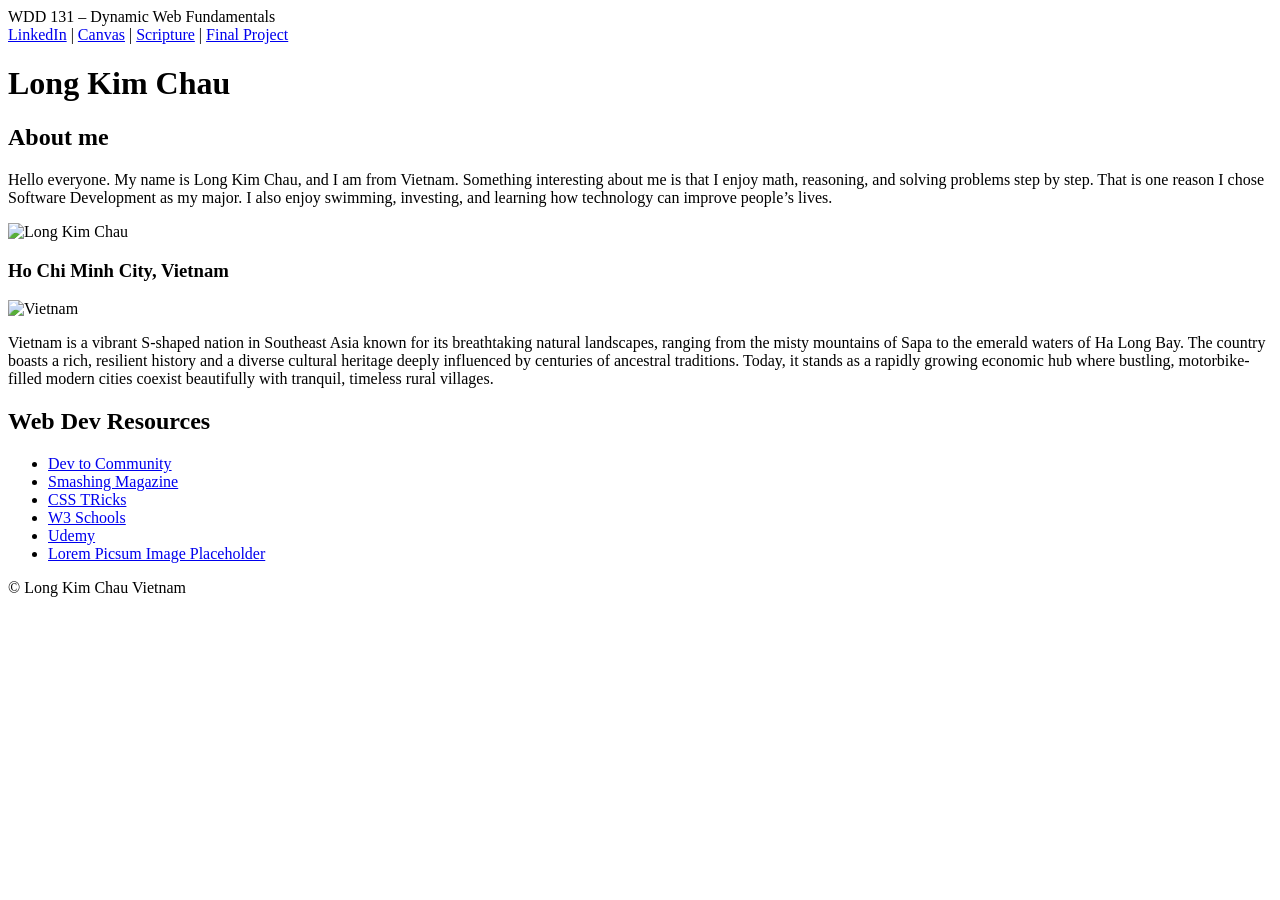
==== index.html @ 21df5c42 "2nd ver" ====
<!DOCTYPE html>
<html lang="en">

<head>
    <meta charset="UTF-8">
    <meta name="viewport" content="width=device-width, initial-scale=1.0">
    <title>WDD 131 – Dynamic Web Fundamentals – Long Kim Chau</title>
    <meta name="description" content="WDD 131 – Dynamic Web Fundamentals">
    <meta name="author" content="Long Kim Chau">
    <link rel="stylesheet" href="styles/base.css">
    <script src="scripts/getdates.js" defer></script>
</head>

<body>
    <!-------------------------------------------------------------------------------------------------------------------------------->
    <!----------------------------------------------------HEADER SECTION-------------------------------------------------------------->
    <!-------------------------------------------------------------------------------------------------------------------------------->
    <header>
        <span id="course-title">WDD 131 – Dynamic Web Fundamentals</span>
        <nav>
            <a href="https://www.linkedin.com/in/long-chau-104b15412/">LinkedIn</a> |
            <a href="https://byupw.instructure.com/">Canvas</a> |
            <a href="https://www.churchofjesuschrist.org/study/scriptures/nt/2-tim/4?lang=eng&id=p7#p7">Scripture</a> |
            <a href="#">Final Project</a>
        </nav>
    </header>


    <!-------------------------------------------------------------------------------------------------------------------------------->
    <!----------------------------------------------------MAIN SECTION---------------------------------------------------------------->
    <!-------------------------------------------------------------------------------------------------------------------------------->
    <main>
        <h1>Long Kim Chau</h1>
        <!-----------------------  MAIN - LEFT ---------------------->
        <section class="card">
            <h2>About me</h2>
            <p>Hello everyone. My name is Long Kim Chau, and I am from Vietnam. Something interesting about me
                is that I enjoy math, reasoning, and solving problems step by step. That is one reason I chose
                Software Development as my major. I also enjoy swimming, investing, and learning how technology can
                improve people’s lives.
            </p>
            <img src="images/profile.jpg" alt="Long Kim Chau">

            <h3>Ho Chi Minh City, Vietnam</h3>
            <img src="images/vietnam.jpg" alt="Vietnam">
            <p>Vietnam is a vibrant S-shaped nation in Southeast Asia known for its breathtaking natural
                landscapes, ranging from the misty mountains of Sapa to the emerald waters of Ha Long Bay. The
                country boasts a rich, resilient history and a diverse cultural heritage deeply influenced by
                centuries of ancestral traditions. Today, it stands as a rapidly growing economic hub where
                bustling, motorbike-filled modern cities coexist beautifully with tranquil, timeless rural villages.
            </p>
        </section>

        <!------------------------  MAIN - RIGHT ----------------------->
        <section class="card">
            <h2>Web Dev Resources</h2>
            <ul>
                <li><a href="#">Dev to Community</a></li>
                <li><a href="#">Smashing Magazine</a></li>
                <li><a href="#">CSS TRicks</a></li>
                <li><a href="#">W3 Schools</a></li>
                <li><a href="#">Udemy</a></li>
                <li><a href="#">Lorem Picsum Image Placeholder</a></li>
            </ul>
        </section>
    </main>



    <!-------------------------------------------------------------------------------------------------------------------------------->
    <!----------------------------------------------------FOOTER SECTION-------------------------------------------------------------->
    <!-------------------------------------------------------------------------------------------------------------------------------->
    <footer>
        <p>
            ©<span id="currentyear"></span>
            <span>Long Kim Chau</span>
            <span>Vietnam</span>
        </p>
        <p id ="lastModified"></p>
    </footer>
</body>

</html>
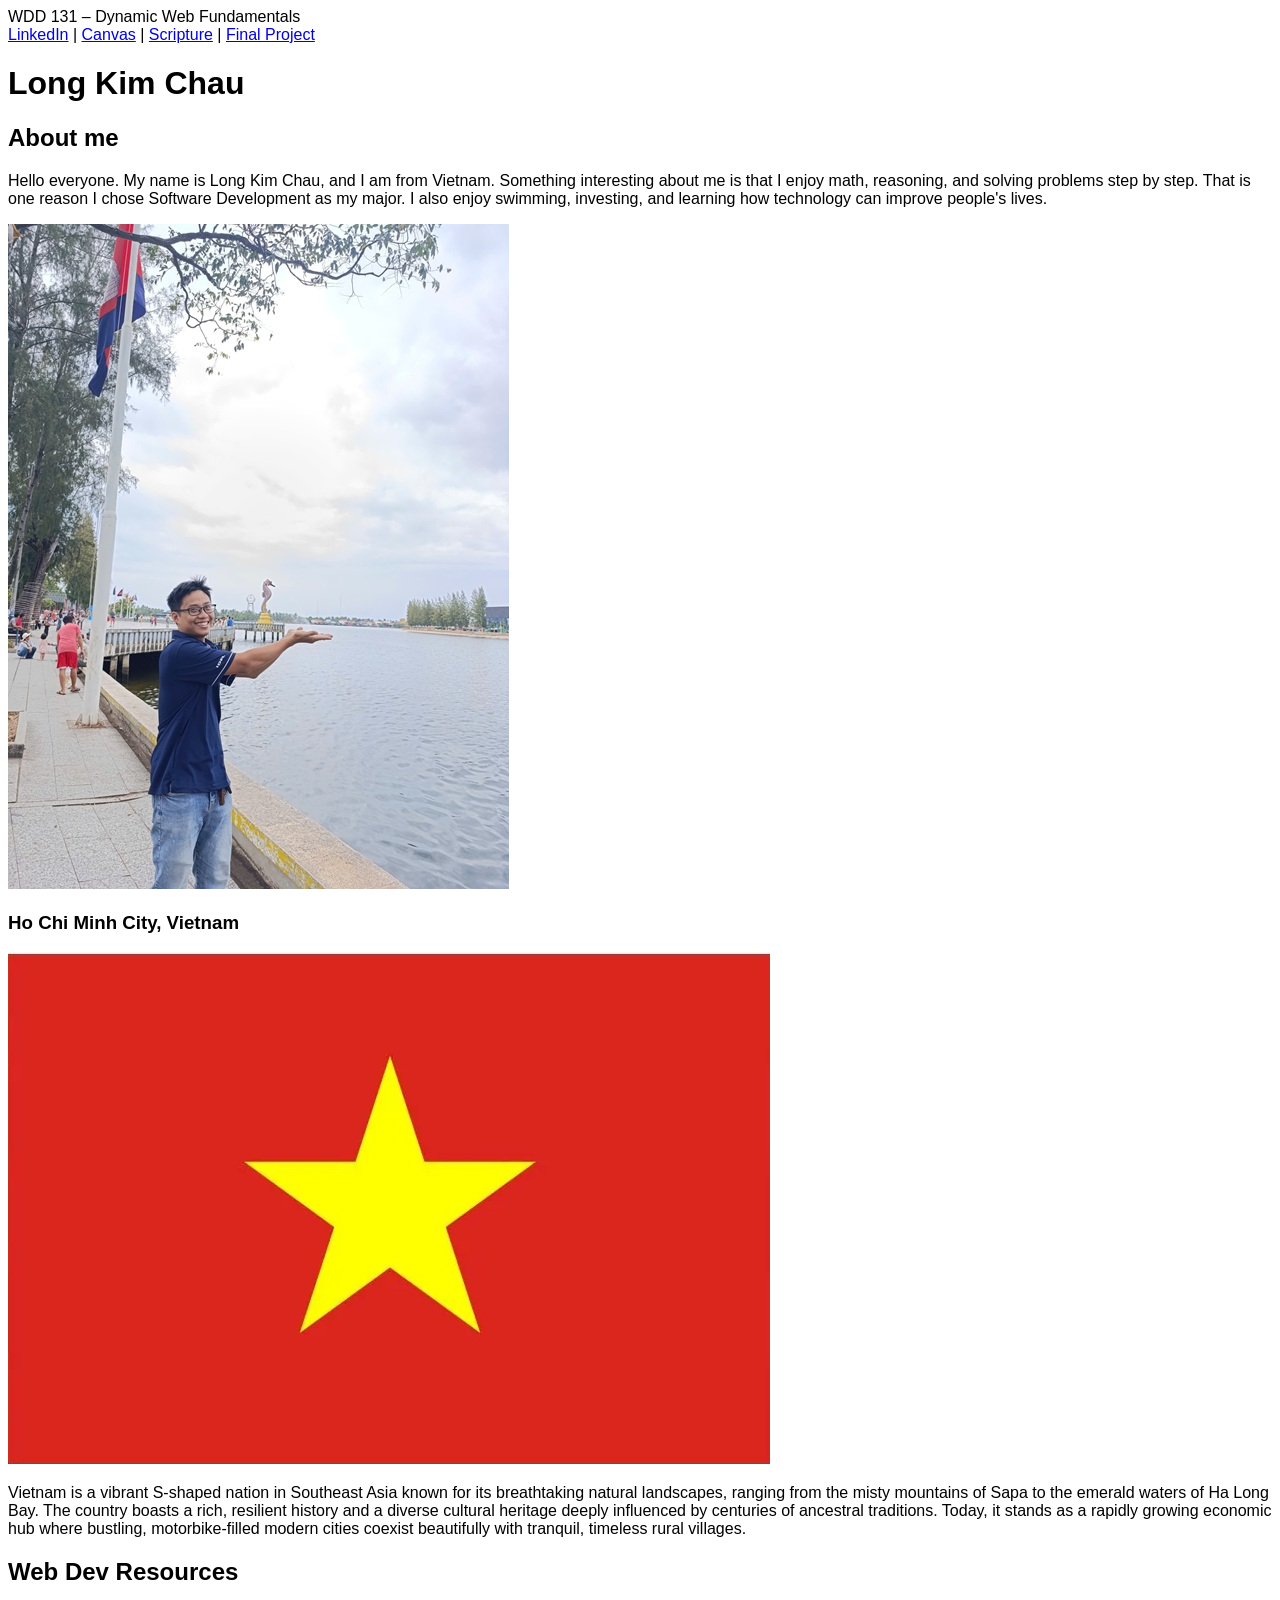
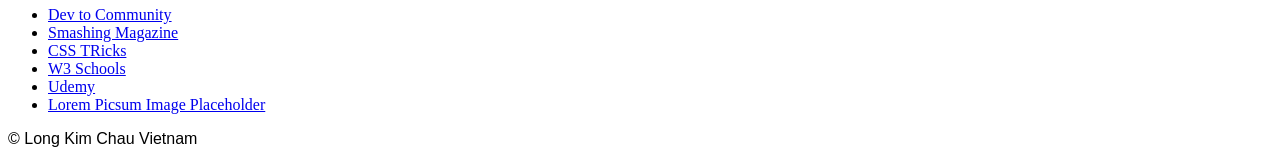
==== commit 6b35a36a: "4th ver" ====
--- a/index.html
+++ b/index.html
@@ -31,13 +31,13 @@
     <!-------------------------------------------------------------------------------------------------------------------------------->
     <main>
         <h1>Long Kim Chau</h1>
-        <!-----------------------  MAIN - LEFT ---------------------->
+        <!-----------------------  MAIN - LEFT ------------------------->
         <section class="card">
             <h2>About me</h2>
             <p>Hello everyone. My name is Long Kim Chau, and I am from Vietnam. Something interesting about me
                 is that I enjoy math, reasoning, and solving problems step by step. That is one reason I chose
                 Software Development as my major. I also enjoy swimming, investing, and learning how technology can
-                improve people’s lives.
+                improve people's lives.
             </p>
             <img src="images/profile.jpg" alt="Long Kim Chau">
 
--- a/styles/base.css
+++ b/styles/base.css
@@ -0,0 +1,7 @@
+header, nav, h1, footer {
+    font-family: Comfortaa, sans-serif;
+}
+
+body p, h2, h3 {
+    font-family: Calibri, sans-serif;
+}
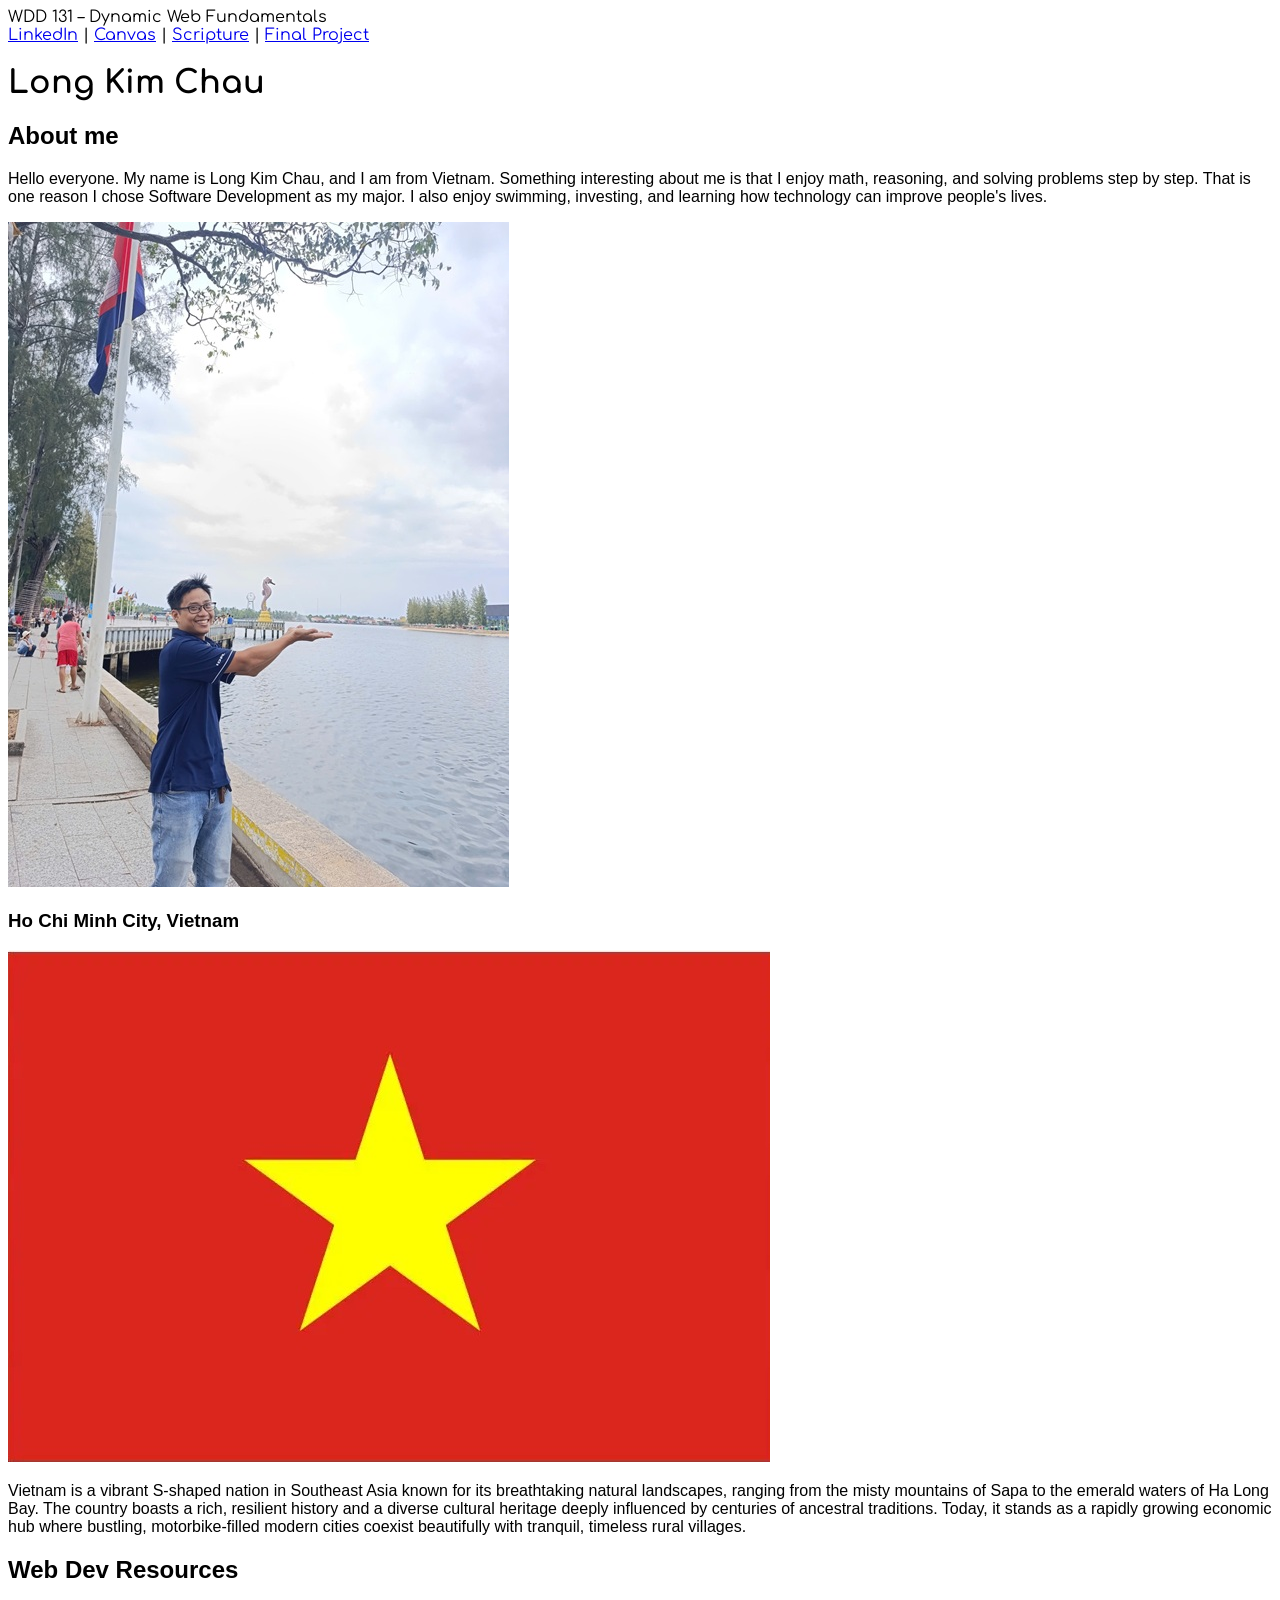
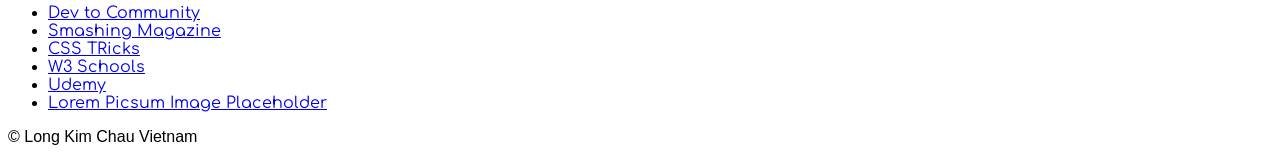
==== commit dd536e09: "5th ver" ====
--- a/index.html
+++ b/index.html
@@ -1,14 +1,17 @@
 <!DOCTYPE html>
-<html lang="en">
+<html lang="en-US">
 
 <head>
     <meta charset="UTF-8">
     <meta name="viewport" content="width=device-width, initial-scale=1.0">
     <title>WDD 131 – Dynamic Web Fundamentals – Long Kim Chau</title>
-    <meta name="description" content="WDD 131 – Dynamic Web Fundamentals">
+    <meta name="description" content="WDD 131 – Dynamic Web Fundamentals - Coded by an handsome guy namedLong Kim Chau">
     <meta name="author" content="Long Kim Chau">
     <link rel="stylesheet" href="styles/base.css">
     <script src="scripts/getdates.js" defer></script>
+    <link rel="preconnect" href="https://fonts.googleapis.com">
+    <link rel="preconnect" href="https://fonts.gstatic.com" crossorigin>
+    <link href="https://fonts.googleapis.com/css2?family=Comfortaa:wght@300..700&display=swap" rel="stylesheet">
 </head>
 
 <body>
--- a/styles/base.css
+++ b/styles/base.css
@@ -1,7 +1,7 @@
-header, nav, h1, footer {
-    font-family: Comfortaa, sans-serif;
+header, main, nav, h1, footer {
+    font-family: "Comfortaa", sans-serif;
 }
 
 body p, h2, h3 {
-    font-family: Calibri, sans-serif;
+    font-family: "Calibri", sans-serif;
 }
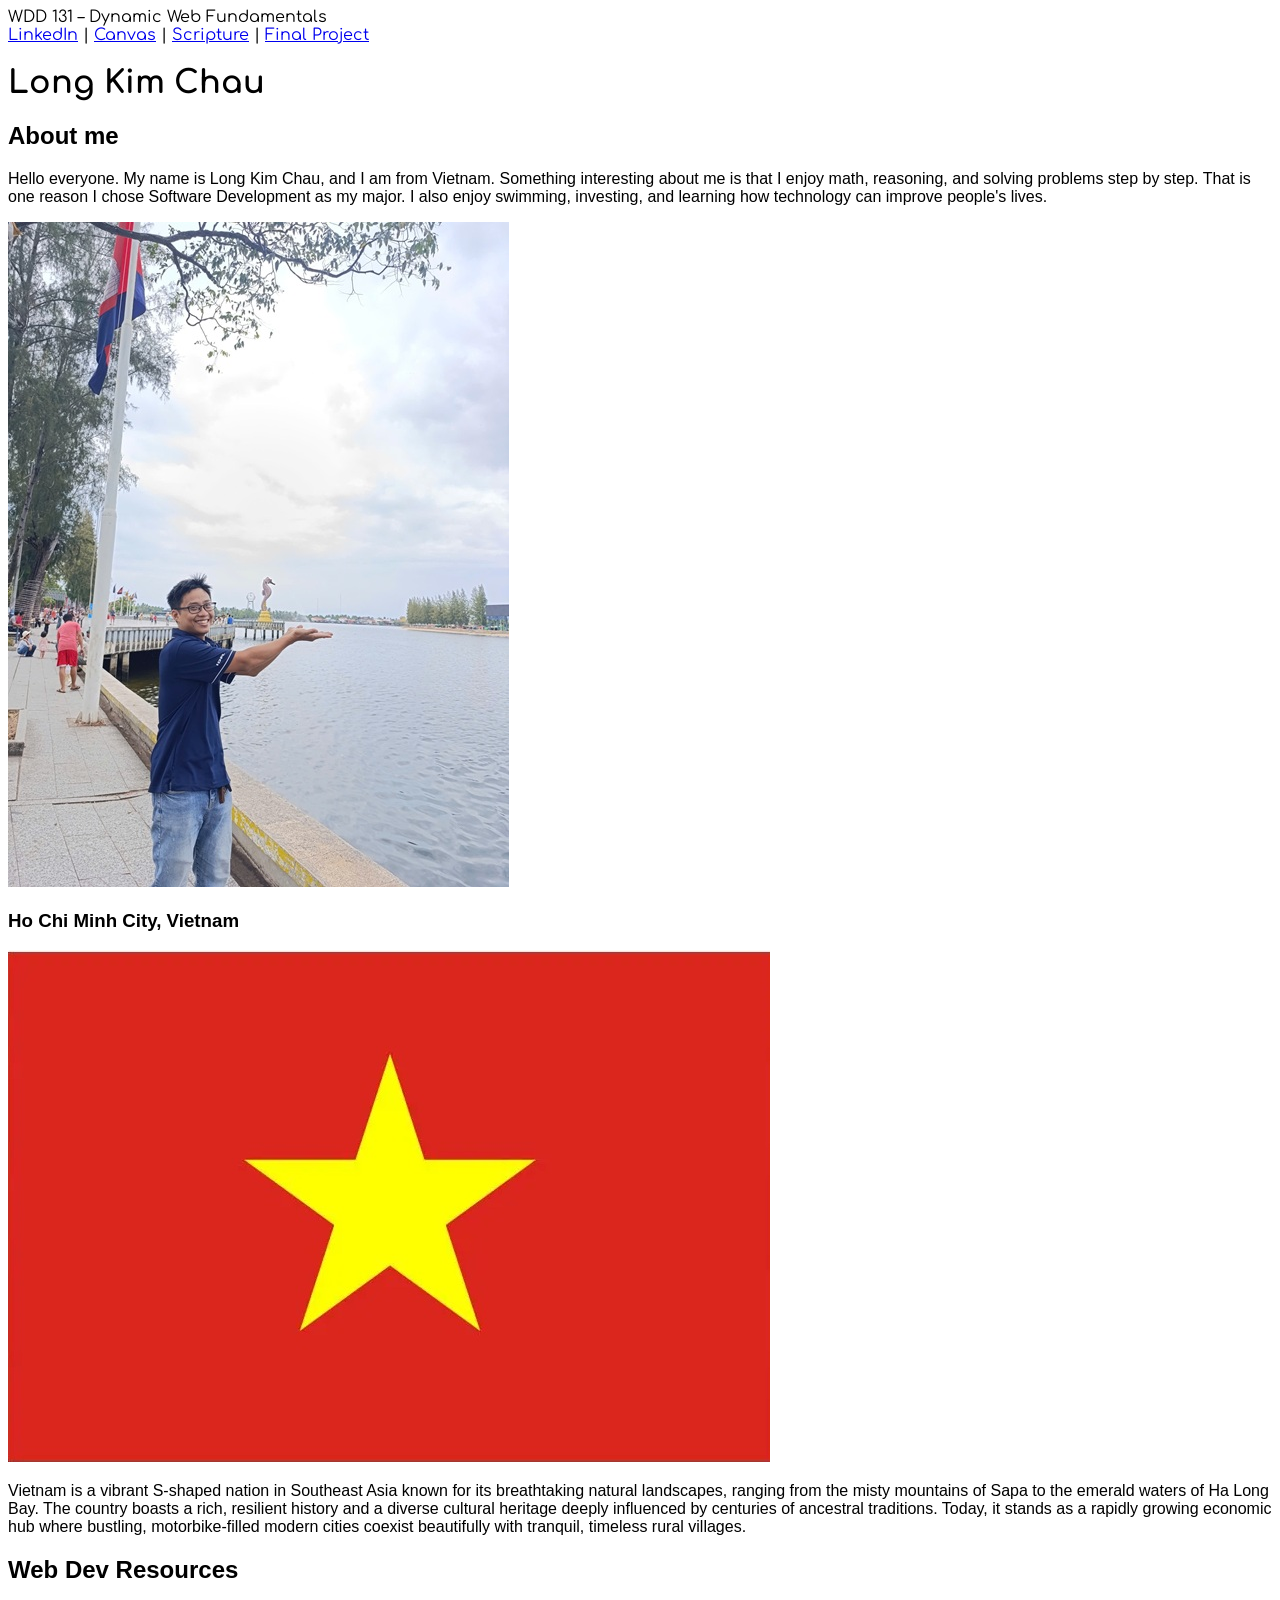
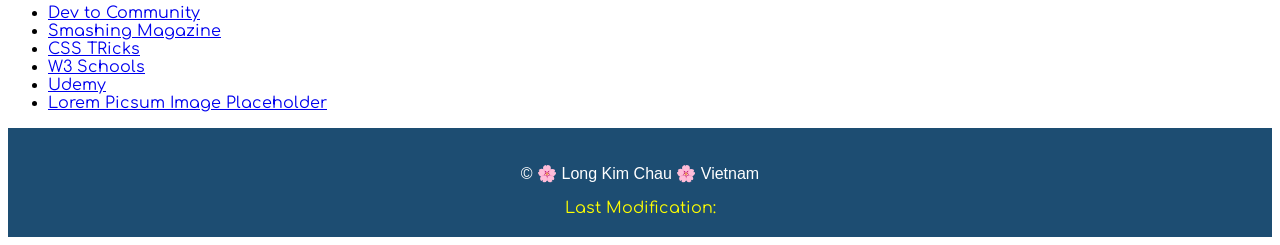
==== commit 9c998ae9: "7th ver" ====
--- a/index.html
+++ b/index.html
@@ -75,11 +75,13 @@
     <!-------------------------------------------------------------------------------------------------------------------------------->
     <footer>
         <p>
-            ©<span id="currentyear"></span>
+            <span>©</span><span id="currentyear"></span>
+            <span> 🌸 </span>
             <span>Long Kim Chau</span>
+            <span> 🌸 </span>
             <span>Vietnam</span>
         </p>
-        <p id ="lastModified"></p>
+        <span id="lastModifiedLabel">Last Modification:</span> <span id="lastModified"></span>
     </footer>
 </body>
 
--- a/styles/base.css
+++ b/styles/base.css
@@ -1,7 +1,24 @@
-header, main, nav, h1, footer {
+header,main,footer, nav, h1 {
     font-family: "Comfortaa", sans-serif;
 }
 
 body p, h2, h3 {
     font-family: "Calibri", sans-serif;
 }
+
+/*--------------------------------------------------------------------------------------------------------------------*/
+/*-----------------------------------------------FOOTER---------------------------------------------------------------*/
+/*--------------------------------------------------------------------------------------------------------------------*/
+footer {
+    background-color: #1d4d72;
+    padding: 20px;
+    text-align: center;
+}
+
+footer p {
+    color: white;
+}
+
+#lastModified, #lastModifiedLabel {
+    color: yellow;
+}
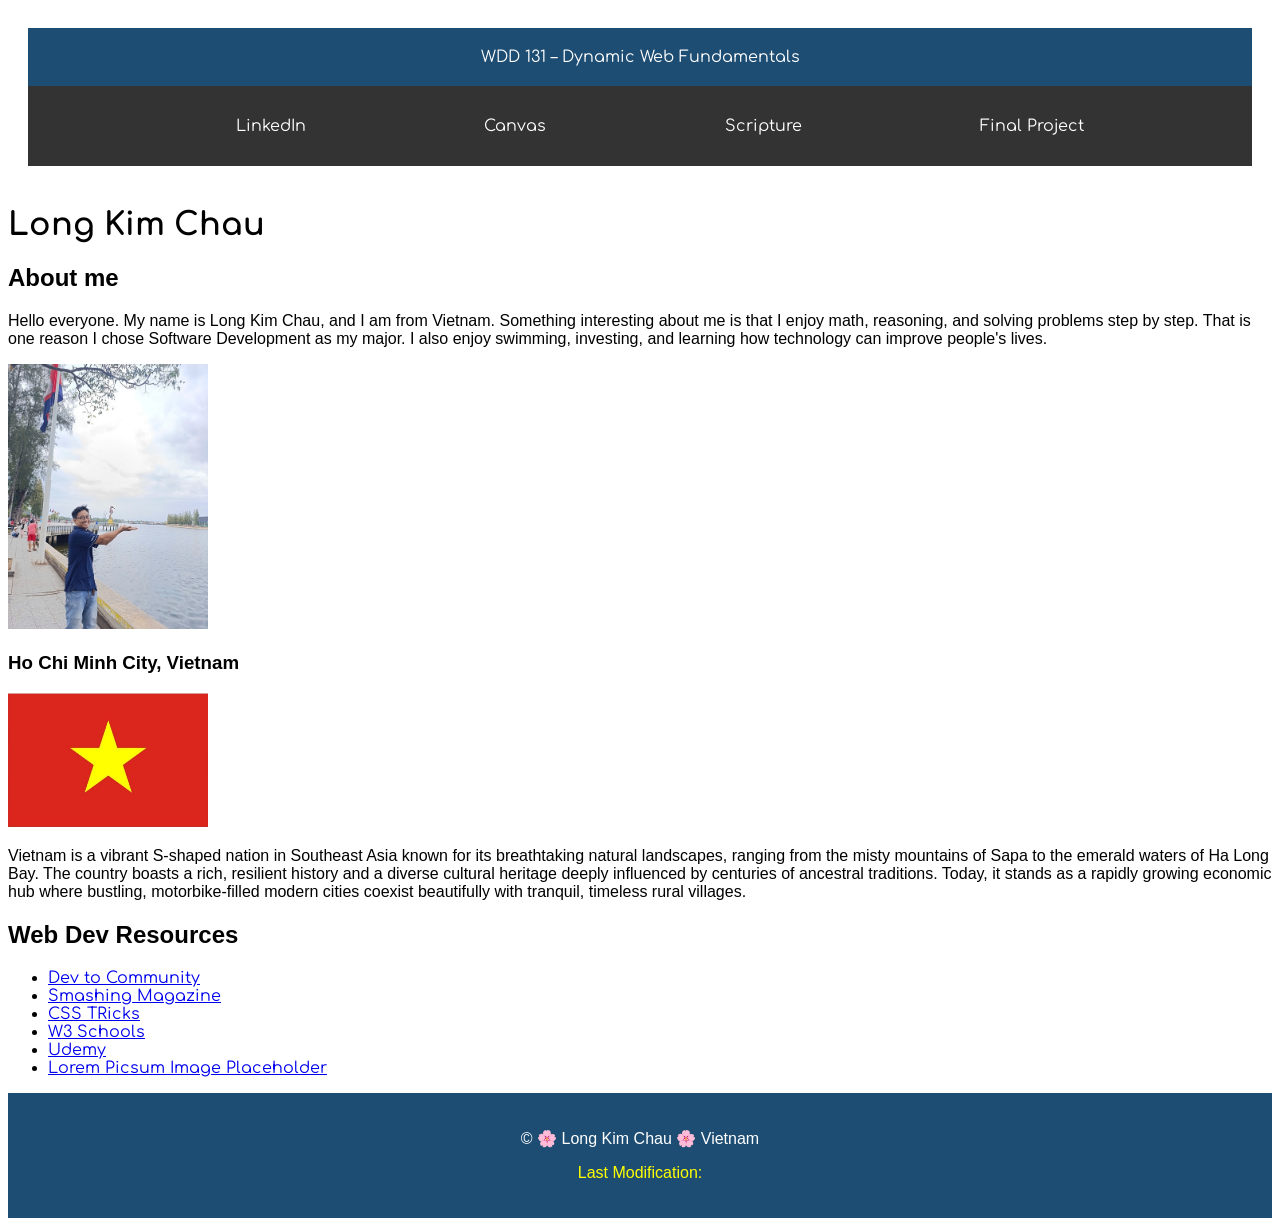
==== commit 2351c00c: "8th" ====
--- a/index.html
+++ b/index.html
@@ -19,13 +19,20 @@
     <!----------------------------------------------------HEADER SECTION-------------------------------------------------------------->
     <!-------------------------------------------------------------------------------------------------------------------------------->
     <header>
-        <span id="course-title">WDD 131 – Dynamic Web Fundamentals</span>
-        <nav>
-            <a href="https://www.linkedin.com/in/long-chau-104b15412/">LinkedIn</a> |
-            <a href="https://byupw.instructure.com/">Canvas</a> |
-            <a href="https://www.churchofjesuschrist.org/study/scriptures/nt/2-tim/4?lang=eng&id=p7#p7">Scripture</a> |
-            <a href="#">Final Project</a>
-        </nav>
+        <div id="course-title-container">
+            <span id="course-title">WDD 131 – Dynamic Web Fundamentals</span>
+        </div>
+        
+        <div id="nav-container">
+            <nav>
+                <ul>
+                    <li><a href="https://www.linkedin.com/in/long-chau-104b15412/">LinkedIn</a></li>
+                    <li><a href="https://byupw.instructure.com/">Canvas</a></li>
+                    <li><a href="https://www.churchofjesuschrist.org/study/scriptures/nt/2-tim/4?lang=eng&id=p7#p7">Scripture</a></li>
+                    <li><a href="#">Final Project</a></li>
+                </ul>
+            </nav>
+        </div>
     </header>
 
 
@@ -81,7 +88,7 @@
             <span> 🌸 </span>
             <span>Vietnam</span>
         </p>
-        <span id="lastModifiedLabel">Last Modification:</span> <span id="lastModified"></span>
+        <p><span id="lastModifiedLabel">Last Modification:</span> <span id="lastModified"></span></p>
     </footer>
 </body>
 
--- a/styles/base.css
+++ b/styles/base.css
@@ -1,4 +1,4 @@
-header,main,footer, nav, h1 {
+main, footer, nav, h1 {
     font-family: "Comfortaa", sans-serif;
 }
 
@@ -6,8 +6,88 @@
     font-family: "Calibri", sans-serif;
 }
 
+
 /*--------------------------------------------------------------------------------------------------------------------*/
-/*-----------------------------------------------FOOTER---------------------------------------------------------------*/
+/*-----------------------------------------------HEADER SECTION-------------------------------------------------------*/
+/*--------------------------------------------------------------------------------------------------------------------*/
+header {
+    font-family: "Comfortaa", sans-serif;
+    padding: 20px;
+    
+}
+
+/*--------------------------------------------------------------------*/
+/*-----------------------HEADER - UPPER-------------------------------*/
+#course-title-container {
+    width: 100%;
+    text-align: center;
+    background-color: #1d4d72;
+    padding-top: 20px;
+    padding-bottom: 20px;
+}
+
+#course-title {
+    color: white;
+}
+
+
+/*--------------------------------------------------------------------*/
+/*-----------------------HEADER - LOWER-------------------------------*/
+#nav-container {
+    width: 100%;
+    text-align: center;
+    background-color: #333333;
+    padding-top: 10px;
+    padding-bottom: 10px;
+}
+
+/*------Larger Views------------------------------*/
+@media (min-width: 640px) {
+    nav ul{
+        display: flex;
+        justify-content: space-evenly;
+    }
+
+}
+
+header nav li {
+    list-style: none;
+}
+
+header nav a{
+    display: block;
+    color: white;
+    text-decoration: none;
+    padding: 5px 10px;
+}
+
+header nav a:hover {
+    background-color: yellow;
+    color: black;
+    border-radius: 5px;
+}
+
+
+
+
+
+/*--------------------------------------------------------------------------------------------------------------------*/
+/*-----------------------------------------------MAIN SECTION---------------------------------------------------------*/
+/*--------------------------------------------------------------------------------------------------------------------*/
+
+img {
+    width: 200px;
+    height: auto;
+}
+
+
+
+
+
+
+
+/*--------------------------------------------------------------------------------------------------------------------*/
+/*-----------------------------------------------FOOTER SECTION-------------------------------------------------------*/
 /*--------------------------------------------------------------------------------------------------------------------*/
 footer {
     background-color: #1d4d72;
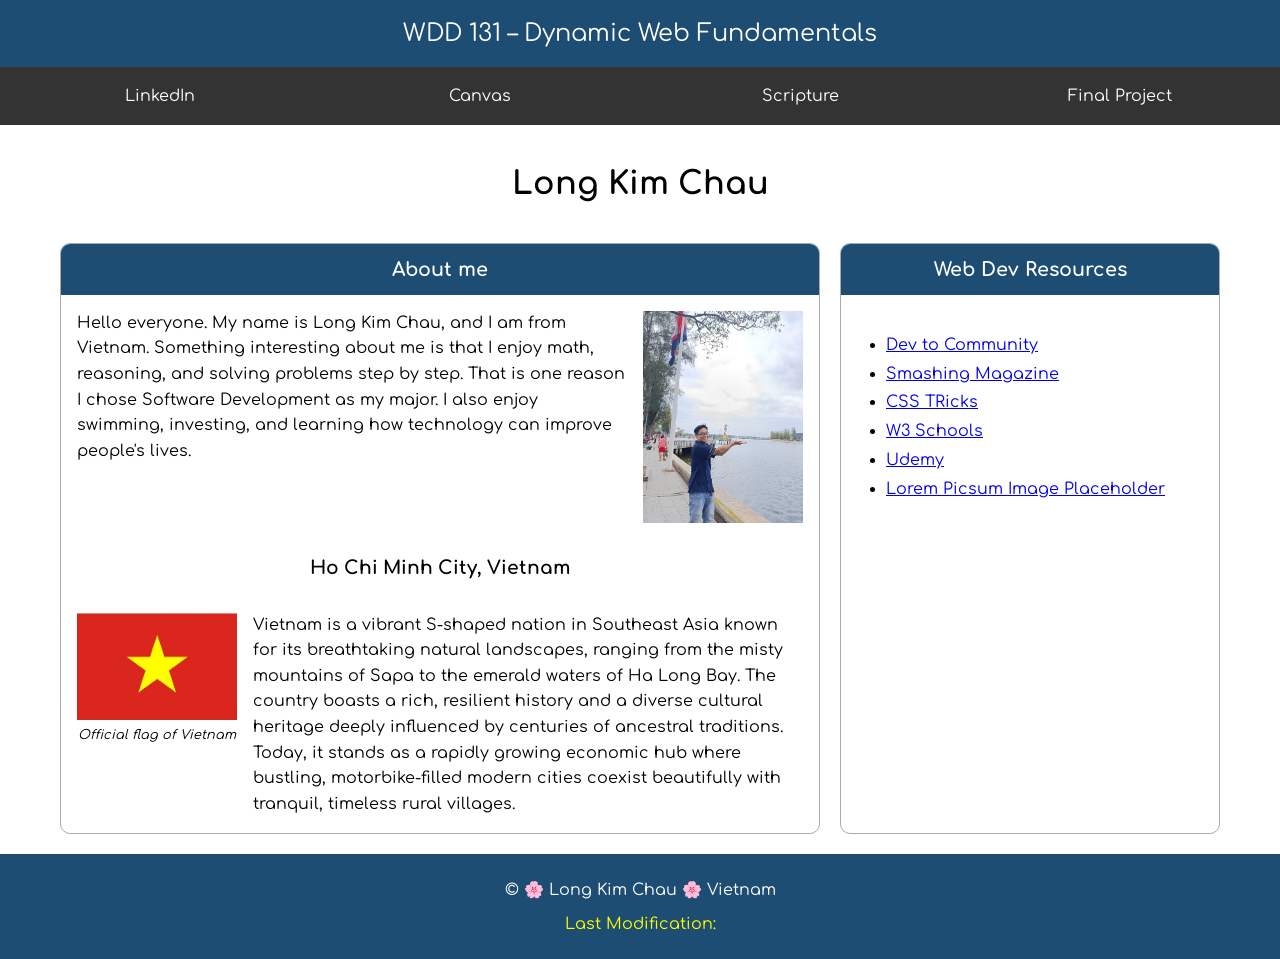
==== commit bfc7bc75: "11th" ====
--- a/index.html
+++ b/index.html
@@ -44,21 +44,28 @@
         <!-----------------------  MAIN - LEFT ------------------------->
         <section class="card">
             <h2>About me</h2>
-            <p>Hello everyone. My name is Long Kim Chau, and I am from Vietnam. Something interesting about me
-                is that I enjoy math, reasoning, and solving problems step by step. That is one reason I chose
-                Software Development as my major. I also enjoy swimming, investing, and learning how technology can
-                improve people's lives.
-            </p>
-            <img src="images/profile.jpg" alt="Long Kim Chau">
+            <div class="about-intro">
+                <p>Hello everyone. My name is Long Kim Chau, and I am from Vietnam. Something interesting about me
+                    is that I enjoy math, reasoning, and solving problems step by step. That is one reason I chose
+                    Software Development as my major. I also enjoy swimming, investing, and learning how technology can
+                    improve people's lives.
+                </p>
+                <img src="images/profile.jpg" alt="Long Kim Chau">
+            </div>
 
             <h3>Ho Chi Minh City, Vietnam</h3>
-            <img src="images/vietnam.jpg" alt="Vietnam">
-            <p>Vietnam is a vibrant S-shaped nation in Southeast Asia known for its breathtaking natural
-                landscapes, ranging from the misty mountains of Sapa to the emerald waters of Ha Long Bay. The
-                country boasts a rich, resilient history and a diverse cultural heritage deeply influenced by
-                centuries of ancestral traditions. Today, it stands as a rapidly growing economic hub where
-                bustling, motorbike-filled modern cities coexist beautifully with tranquil, timeless rural villages.
-            </p>
+            <div class="vietnam-info">
+                <figure class="flag-figure">
+                    <img src="images/vietnam.jpg" alt="Vietnam">
+                    <figcaption>Official flag of Vietnam</figcaption>
+                </figure>
+                <p>Vietnam is a vibrant S-shaped nation in Southeast Asia known for its breathtaking natural
+                    landscapes, ranging from the misty mountains of Sapa to the emerald waters of Ha Long Bay. The
+                    country boasts a rich, resilient history and a diverse cultural heritage deeply influenced by
+                    centuries of ancestral traditions. Today, it stands as a rapidly growing economic hub where
+                    bustling, motorbike-filled modern cities coexist beautifully with tranquil, timeless rural villages.
+                </p>
+            </div>
         </section>
 
         <!------------------------  MAIN - RIGHT ----------------------->
--- a/styles/base.css
+++ b/styles/base.css
@@ -1,19 +1,14 @@
-main, footer, nav, h1 {
-    font-family: "Comfortaa", sans-serif;
-}
-
-body p, h2, h3 {
-    font-family: "Calibri", sans-serif;
-}
-
+
+body {
+    margin: 0;
+    padding: 0;
+}
 
 /*--------------------------------------------------------------------------------------------------------------------*/
 /*-----------------------------------------------HEADER SECTION-------------------------------------------------------*/
 /*--------------------------------------------------------------------------------------------------------------------*/
 header {
     font-family: "Comfortaa", sans-serif;
-    padding: 20px;
-    
 }
 
 /*--------------------------------------------------------------------*/
@@ -28,70 +23,198 @@
 
 #course-title {
     color: white;
+    font-size: 1.5em;
 }
 
 
 /*--------------------------------------------------------------------*/
 /*-----------------------HEADER - LOWER-------------------------------*/
+
 #nav-container {
     width: 100%;
     text-align: center;
     background-color: #333333;
+}
+
+/* Remove default spacing */
+header nav ul {
+    margin: 0;
+    padding: 0;
+}
+
+/* Larger Views */
+@media (min-width: 640px) {
+    header nav ul {
+        display: flex;
+    }
+}
+
+header nav li {
+    list-style: none;
+    flex: 1;
+}
+
+header nav a {
+    display: block;
+    color: white;
+    text-decoration: none;
+    padding: 20px 10px;
+}
+
+/* Hover effect */
+header nav li:hover {
+    background-color: yellow;
+}
+
+header nav li:hover a {
+    color: black;
+}
+
+
+
+
+
+/*--------------------------------------------------------------------------------------------------------------------*/
+/*-----------------------------------------------MAIN SECTION---------------------------------------------------------*/
+/*--------------------------------------------------------------------------------------------------------------------*/
+
+/* Default and Mobile View */
+main {
+    font-family: "Comfortaa", sans-serif;
+    max-width: 1200px;
+    margin: 0 auto;
+    padding: 20px;
+    display: grid;
+    grid-template-columns: 1fr;
+    gap: 20px;
+    box-sizing: border-box;
+}
+
+/* Desktop View */
+@media (min-width: 768px) {
+    main {
+        grid-template-columns: 2fr 1fr;
+    }
+
+    main h1 {
+        grid-column: 1 / -1;
+    }
+}
+
+
+main h1 {
+    text-align: center;
+}
+
+
+/* Card Design */
+.card {
+    border: 1px solid #aaaaaa;
+    border-radius: 10px;
+    overflow: hidden;
+}
+
+/* Card Headings */
+.card h2 {
+    text-align: center;
+    background-color: #1d4d72;
+    color: white;
+    font-size: 1.2rem;
+    margin: 0;
+    padding: 15px;
+}
+.card h3 {
+    text-align: center;
+}
+
+/* Card Text */
+.card p {
+    margin: 16px;
+    line-height: 1.6;
+}
+
+/* Card Resource List */
+.card ul {
+    padding: 20px 20px 20px 45px;
+    line-height: 1.8;
+}
+
+
+/* About Me - Mobile View */
+.about-intro,
+.vietnam-info {
+    display: grid;
+    grid-template-columns: 1fr;
+    gap: 16px;
+    padding: 16px;
+    align-items: start;
+}
+
+/* Remove default paragraph margins */
+.about-intro p,
+.vietnam-info p {
+    margin: 0;
+}
+
+/* Personal Photo */
+.about-intro img {
+    display: block;
+    width: 200px;
+    max-width: 100%;
+    height: auto;
+    justify-self: center;
+}
+
+/* Vietnam Flag and Caption */
+.flag-figure {
+    width: 200px;
+    max-width: 100%;
+    margin: 0;
+    justify-self: center;
+    text-align: center;
+}
+
+.flag-figure img {
+    display: block;
+    width: 100%;
+    height: auto;
+}
+
+.flag-figure figcaption {
+    font-size: 0.8rem;
+    font-style: italic;
+    margin-top: 8px;
+}
+
+/* About Me - Desktop View */
+@media (min-width: 768px) {
+    .about-intro {
+        grid-template-columns: minmax(0, 1fr) 160px;
+    }
+
+    .about-intro img {
+        width: 100%;
+    }
+
+    .vietnam-info {
+        grid-template-columns: 160px minmax(0, 1fr);
+    }
+
+    .flag-figure {
+        width: 100%;
+    }
+}
+
+
+
+/*--------------------------------------------------------------------------------------------------------------------*/
+/*-----------------------------------------------FOOTER SECTION-------------------------------------------------------*/
+/*--------------------------------------------------------------------------------------------------------------------*/
+footer {
+    font-family: "Comfortaa", sans-serif;
+    background-color: #1d4d72;
     padding-top: 10px;
     padding-bottom: 10px;
-}
-
-/*------Larger Views------------------------------*/
-@media (min-width: 640px) {
-    nav ul{
-        display: flex;
-        justify-content: space-evenly;
-    }
-
-}
-
-header nav li {
-    list-style: none;
-}
-
-header nav a{
-    display: block;
-    color: white;
-    text-decoration: none;
-    padding: 5px 10px;
-}
-
-header nav a:hover {
-    background-color: yellow;
-    color: black;
-    border-radius: 5px;
-}
-
-
-
-
-
-/*--------------------------------------------------------------------------------------------------------------------*/
-/*-----------------------------------------------MAIN SECTION---------------------------------------------------------*/
-/*--------------------------------------------------------------------------------------------------------------------*/
-
-img {
-    width: 200px;
-    height: auto;
-}
-
-
-
-
-
-
-
-/*--------------------------------------------------------------------------------------------------------------------*/
-/*-----------------------------------------------FOOTER SECTION-------------------------------------------------------*/
-/*--------------------------------------------------------------------------------------------------------------------*/
-footer {
-    background-color: #1d4d72;
-    padding: 20px;
     text-align: center;
 }
 
